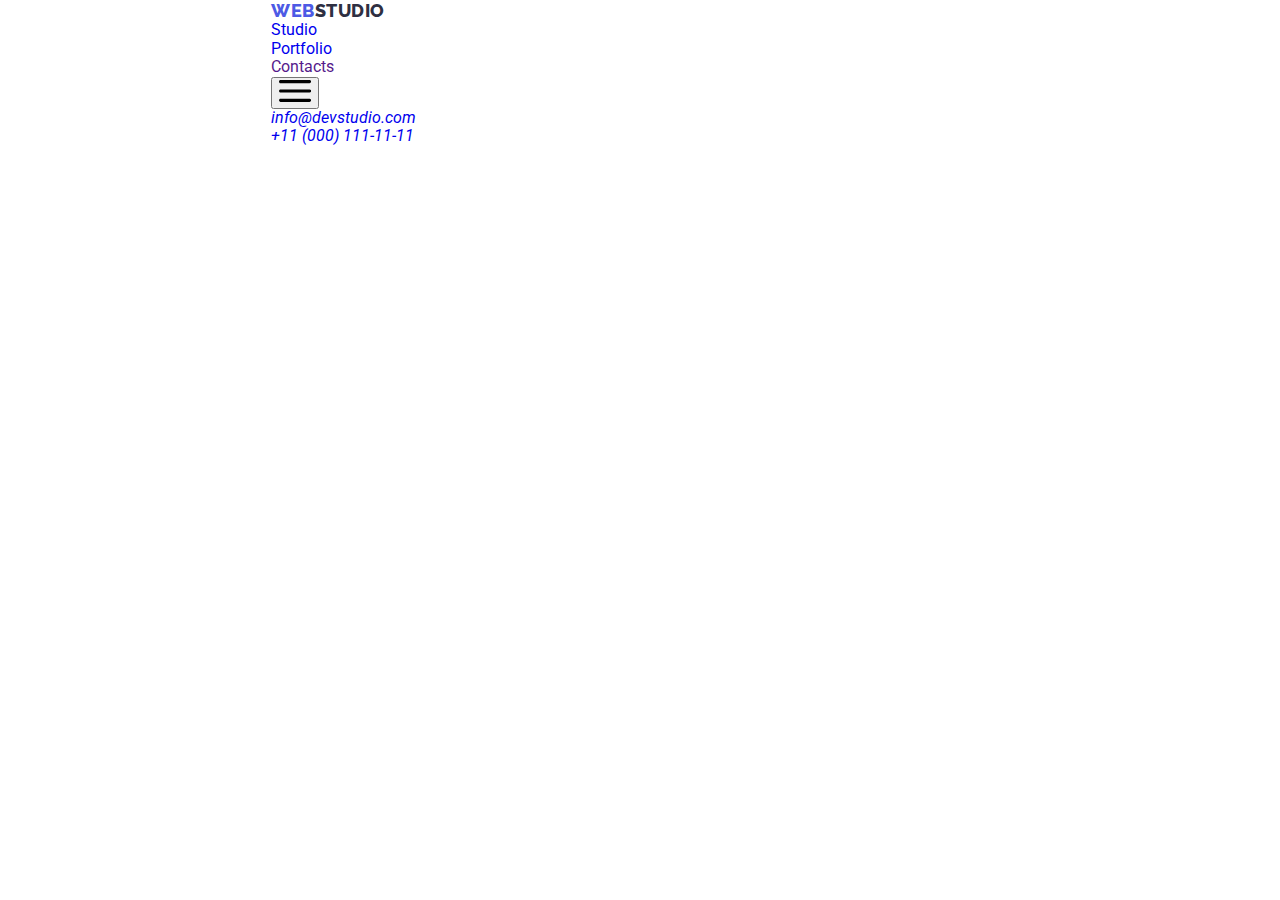
==== index.html @ 6b732ad7 "2241" ====
<!DOCTYPE html>
<html lang="en">
  <head>
    <meta charset="UTF-8" />
    <meta http-equiv="X-UA-Compatible" content="IE=edge" />
    <meta name="viewport" content="width=device-width, initial-scale=1.0" />
    <title>WebStudio</title>
    <link rel="preconnect" href="https://fonts.googleapis.com" />
    <link rel="preconnect" href="https://fonts.gstatic.com" crossorigin />
    <link
      href="https://fonts.googleapis.com/css2?family=Raleway:wght@800&family=Roboto:wght@400;500;700&display=swap"
      rel="stylesheet"
    />
    <link
      rel="stylesheet"
      href="https://cdnjs.cloudflare.com/ajax/libs/modern-normalize/1.1.0/modern-normalize.min.css"
    />
    <link rel="stylesheet" href="./css/styles.css" />
  </head>
  <body>
    <!-- header -->

    <header class="page-header">
      <div class="container page-header-container">
        <nav class="page-navigation">
          <a class="link logo logo-header" href="./index.html"
            >web<span class="logo-second-word-header">Studio</span>
          </a>
          <ul class="list menu">
            <li class="menu-item">
              <a class="link menu-link current" href="./index.html">Studio</a>
            </li>
            <li class="menu-item">
              <a class="link menu-link" href="./portfolio.html">Portfolio</a>
            </li>
            <li class="menu-item"><a class="link menu-link" href="">Contacts</a></li>
          </ul>
        </nav>
        <button type="button" class="mobile-menu-open-btn">
          <svg class="mobile-menu-open-btn-icon" aria-label="hamburger icon" width="32" height="22">
            <use href="./images/icons.svg#icon-menu-hamburger"></use>
          </svg>
        </button>
        <address class="page-contact">
          <ul class="list contact-list">
            <li>
              <a class="link contact" href="mailto:info@devstudio.com">info@devstudio.com</a>
            </li>
            <li><a class="link contact" href="tel:+11(000)1111111">+11 (000) 111-11-11</a></li>
          </ul>
        </address>
      </div>
    </header>

    <main>
      <!-- slogan -->

      <!-- <section class="slogan">
        <div class="container">
          <h1 class="main-title">Effective Solutions for Your Business</h1>
          <button class="modal-open-btn" type="button" data-modal-open>Order Service</button>
        </div>
      </section> -->

      <!-- our advantages-->

      <!-- <section class="our-advantages">
        <div class="container">
          <h2 class="suptitle" hidden>key points</h2>
          <ul class="list advantages-list">
            <li class="advantages-list-item">
              <div class="advantages-list-icon">
                <svg class="advantages-icon" aria-label="antenna icon" width="64" height="64">
                  <use href="./images/icons.svg#icon-antenna"></use>
                </svg>
              </div>
              <h3 class="advantages-title">Strategy</h3>
              <p class="advantages-description">
                Our goal is to identify the business problem to walk away with the perfect and
                creative solution.
              </p>
            </li>
            <li class="advantages-list-item">
              <div class="advantages-list-icon">
                <svg class="advantages-icon" aria-label="clock icon" width="64" height="64">
                  <use href="./images/icons.svg#icon-clock"></use>
                </svg>
              </div>
              <h3 class="advantages-title">Punctuality</h3>
              <p class="advantages-description">
                Bring the key message to the brand's audience for the best price within the shortest
                possible time.
              </p>
            </li>
            <li class="advantages-list-item">
              <div class="advantages-list-icon">
                <svg class="advantages-icon" aria-label="diagram icon" width="64" height="64">
                  <use href="./images/icons.svg#icon-diagram"></use>
                </svg>
              </div>
              <h3 class="advantages-title">Diligence</h3>
              <p class="advantages-description">
                Research and confirm brands that present the strongest digital growth opportunities
                and minimize risk.
              </p>
            </li>
            <li class="advantages-list-item">
              <div class="advantages-list-icon">
                <svg class="advantages-icon" aria-label="astronaut icon" width="64" height="64">
                  <use href="./images/icons.svg#icon-astronaut"></use>
                </svg>
              </div>
              <h3 class="advantages-title">Technologies</h3>
              <p class="advantages-description">
                Design practice focused on digital experiences. We bring forth a deep passion for
                problem-solving.
              </p>
            </li>
          </ul>
        </div>
      </section> -->

      <!--  What are we doing-->

      <!-- <section class="what-are-we-doing">
        <div class="container">
          <h2 class="suptitle">What are we doing</h2>
          <ul class="list gallery-list">
            <li class="gallery-list-item">
              <img
                class="gallery-list-img"
                src="./images/what-are-we-doing/monitor.jpg"
                alt="monitor"
                width="360"
                height="300"
              />
            </li>
            <li class="gallery-list-item">
              <img
                class="gallery-list-img"
                src="./images/what-are-we-doing/screens.jpg"
                alt="screens"
                width="360"
                height="300"
              />
            </li>
            <li class="gallery-list-item">
              <img
                class="gallery-list-img"
                src="./images/what-are-we-doing/laptop-phone.jpg"
                alt="laptop-phone"
                width="360"
                height="300"
              />
            </li>
          </ul>
        </div>
      </section> -->

      <!-- Our Team -->

      <!-- <section class="our-team">
        <div class="container">
          <h2 class="suptitle">Our Team</h2>
          <ul class="list team-gallery-list">
            <li class="team-gallery-list-item">
              <img
                class="team-gallery-list-img"
                src="./images/our-team/mark-guerrero.jpg"
                alt="Mark Guerrero"
                width="264"
                height="260"
              />
              <div class="employees-list-text-content">
                <h3 class="employees-list-name">Mark Guerrero</h3>
                <p class="employees-list-position">Product Designer</p>
                <ul class="social-list list">
                  <li class="sosial-list-item">
                    <a href="" class="social-list-link">
                      <svg
                        class="social-list-icon"
                        aria-label="Instagram icon"
                        width="16"
                        height="16"
                      >
                        <use href="./images/icons.svg#icon-instagram"></use>
                      </svg>
                    </a>
                  </li>
                  <li class="sosial-list-item">
                    <a href="" class="social-list-link">
                      <svg
                        class="social-list-icon"
                        aria-label="twitter icon"
                        width="16"
                        height="16"
                      >
                        <use href="./images/icons.svg#icon-twitter"></use>
                      </svg>
                    </a>
                  </li>
                  <li class="sosial-list-item">
                    <a href="" class="social-list-link">
                      <svg
                        class="social-list-icon"
                        aria-label="facebook icon"
                        width="16"
                        height="16"
                      >
                        <use href="./images/icons.svg#icon-facebook"></use>
                      </svg>
                    </a>
                  </li>
                  <li class="sosial-list-item">
                    <a href="" class="social-list-link">
                      <svg
                        class="social-list-icon"
                        aria-label="linkedin icon"
                        width="16"
                        height="16"
                      >
                        <use href="./images/icons.svg#icon-linkedin"></use>
                      </svg>
                    </a>
                  </li>
                </ul>
              </div>
            </li>
            <li class="team-gallery-list-item">
              <img
                class="team-gallery-list-img"
                src="./images/our-team/tom-ford.jpg"
                alt="Tom Ford"
                width="264"
                height="260"
              />
              <div class="employees-list-text-content">
                <h3 class="employees-list-name">Tom Ford</h3>
                <p class="employees-list-position">Frontend Developer</p>
                <ul class="social-list list">
                  <li class="sosial-list-item">
                    <a href="" class="social-list-link">
                      <svg
                        class="social-list-icon"
                        aria-label="Instagram icon"
                        width="16"
                        height="16"
                      >
                        <use href="./images/icons.svg#icon-instagram"></use>
                      </svg>
                    </a>
                  </li>
                  <li class="sosial-list-item">
                    <a href="" class="social-list-link">
                      <svg
                        class="social-list-icon"
                        aria-label="twitter icon"
                        width="16"
                        height="16"
                      >
                        <use href="./images/icons.svg#icon-twitter"></use>
                      </svg>
                    </a>
                  </li>
                  <li class="sosial-list-item">
                    <a href="" class="social-list-link">
                      <svg
                        class="social-list-icon"
                        aria-label="facebook icon"
                        width="16"
                        height="16"
                      >
                        <use href="./images/icons.svg#icon-facebook"></use>
                      </svg>
                    </a>
                  </li>
                  <li class="sosial-list-item">
                    <a href="" class="social-list-link">
                      <svg
                        class="social-list-icon"
                        aria-label="linkedin icon"
                        width="16"
                        height="16"
                      >
                        <use href="./images/icons.svg#icon-linkedin"></use>
                      </svg>
                    </a>
                  </li>
                </ul>
              </div>
            </li>
            <li class="team-gallery-list-item">
              <img
                class="team-gallery-list-img"
                src="./images/our-team/camila-garcia.jpg"
                alt="Camila Garcia"
                width="264"
                height="260"
              />
              <div class="employees-list-text-content">
                <h3 class="employees-list-name">Camila Garcia</h3>
                <p class="employees-list-position">Marketing</p>
                <ul class="social-list list">
                  <li class="sosial-list-item">
                    <a href="" class="social-list-link">
                      <svg
                        class="social-list-icon"
                        aria-label="Instagram icon"
                        width="16"
                        height="16"
                      >
                        <use href="./images/icons.svg#icon-instagram"></use>
                      </svg>
                    </a>
                  </li>
                  <li class="sosial-list-item">
                    <a href="" class="social-list-link">
                      <svg
                        class="social-list-icon"
                        aria-label="twitter icon"
                        width="16"
                        height="16"
                      >
                        <use href="./images/icons.svg#icon-twitter"></use>
                      </svg>
                    </a>
                  </li>
                  <li class="sosial-list-item">
                    <a href="" class="social-list-link">
                      <svg
                        class="social-list-icon"
                        aria-label="facebook icon"
                        width="16"
                        height="16"
                      >
                        <use href="./images/icons.svg#icon-facebook"></use>
                      </svg>
                    </a>
                  </li>
                  <li class="sosial-list-item">
                    <a href="" class="social-list-link">
                      <svg
                        class="social-list-icon"
                        aria-label="linkedin icon"
                        width="16"
                        height="16"
                      >
                        <use href="./images/icons.svg#icon-linkedin"></use>
                      </svg>
                    </a>
                  </li>
                </ul>
              </div>
            </li>
            <li class="team-gallery-list-item">
              <img
                class="team-gallery-list-img"
                src="./images/our-team/daniel-wilson.jpg"
                alt="Daniel Wilson"
                width="264"
                height="260"
              />
              <div class="employees-list-text-content">
                <h3 class="employees-list-name">Daniel Wilson</h3>
                <p class="employees-list-position">UI Designer</p>
                <ul class="social-list list">
                  <li class="sosial-list-item">
                    <a href="" class="social-list-link">
                      <svg
                        class="social-list-icon"
                        aria-label="Instagram icon"
                        width="16"
                        height="16"
                      >
                        <use href="./images/icons.svg#icon-instagram"></use>
                      </svg>
                    </a>
                  </li>
                  <li class="sosial-list-item">
                    <a href="" class="social-list-link">
                      <svg
                        class="social-list-icon"
                        aria-label="twitter icon"
                        width="16"
                        height="16"
                      >
                        <use href="./images/icons.svg#icon-twitter"></use>
                      </svg>
                    </a>
                  </li>
                  <li class="sosial-list-item">
                    <a href="" class="social-list-link">
                      <svg
                        class="social-list-icon"
                        aria-label="facebook icon"
                        width="16"
                        height="16"
                      >
                        <use href="./images/icons.svg#icon-facebook"></use>
                      </svg>
                    </a>
                  </li>
                  <li class="sosial-list-item">
                    <a href="" class="social-list-link">
                      <svg
                        class="social-list-icon"
                        aria-label="linkedin icon"
                        width="16"
                        height="16"
                      >
                        <use href="./images/icons.svg#icon-linkedin"></use>
                      </svg>
                    </a>
                  </li>
                </ul>
              </div>
            </li>
          </ul>
        </div>
      </section> -->

      <!-- CUSTOMERS -->

      <!-- <section class="customers">
        <div class="container">
          <h2 class="suptitle">Customers</h2>
          <ul class="list customers-list">
            <li class="customers-list-item">
              <a href="" class="customers-list-link">
                <svg
                  class="customers-list-icon"
                  aria-label="logo company one"
                  width="104"
                  height="56"
                >
                  <use href="./images/icons.svg#icon-logo"></use>
                </svg>
              </a>
            </li>
            <li class="customers-list-item">
              <a href="" class="customers-list-link">
                <svg
                  class="customers-list-icon"
                  aria-label="logo company two"
                  width="104"
                  height="56"
                >
                  <use href="./images/icons.svg#icon-logo-1"></use>
                </svg>
              </a>
            </li>
            <li class="customers-list-item">
              <a href="" class="customers-list-link">
                <svg
                  class="customers-list-icon"
                  aria-label="logo company three"
                  width="104"
                  height="56"
                >
                  <use href="./images/icons.svg#icon-logo-2"></use>
                </svg>
              </a>
            </li>
            <li class="customers-list-item">
              <a href="" class="customers-list-link">
                <svg
                  class="customers-list-icon"
                  aria-label="logo company four"
                  width="104"
                  height="56"
                >
                  <use href="./images/icons.svg#icon-logo-3"></use>
                </svg>
              </a>
            </li>
            <li class="customers-list-item">
              <a href="" class="customers-list-link">
                <svg
                  class="customers-list-icon"
                  aria-label="logo company five"
                  width="104"
                  height="56"
                >
                  <use href="./images/icons.svg#icon-logo-4"></use>
                </svg>
              </a>
            </li>
            <li class="customers-list-item">
              <a href="" class="customers-list-link">
                <svg
                  class="customers-list-icon"
                  aria-label="logo company six"
                  width="104"
                  height="56"
                >
                  <use href="./images/icons.svg#icon-logo-5"></use>
                </svg>
              </a>
            </li>
          </ul>
        </div>
      </section> -->
    </main>

    <!-- footer -->

    <!-- <footer class="footer">
      <div class="container footer-container">
        <div class="footer-block-one">
          <a class="link logo logo-footer" href="./index.html"
            >web<span class="logo-second-word-footer">Studio</span>
          </a>
          <p class="footer-message">
            Increase the flow of customers and sales for your business with digital marketing &
            growth solutions.
          </p>
        </div>

        <div class="footer-block-two">
          <p class="footer-media-message">Social media</p>
          <ul class="footer-social-list list">
            <li class="footer-social-list-item">
              <a href="" class="footer-social-list-link">
                <svg
                  class="footer-social-list-icon"
                  aria-label="Instagram icon"
                  width="24"
                  height="24"
                >
                  <use href="./images/icons.svg#icon-instagram"></use>
                </svg>
              </a>
            </li>
            <li class="footer-social-list-item">
              <a href="" class="footer-social-list-link">
                <svg
                  class="footer-social-list-icon"
                  aria-label="twitter icon"
                  width="24"
                  height="24"
                >
                  <use href="./images/icons.svg#icon-twitter"></use>
                </svg>
              </a>
            </li>
            <li class="footer-social-list-item">
              <a href="" class="footer-social-list-link">
                <svg
                  class="footer-social-list-icon"
                  aria-label="facebook icon"
                  width="24"
                  height="24"
                >
                  <use href="./images/icons.svg#icon-facebook"></use>
                </svg>
              </a>
            </li>
            <li class="footer-social-list-item">
              <a href="" class="footer-social-list-link">
                <svg
                  class="footer-social-list-icon"
                  aria-label="linkedin icon"
                  width="24"
                  height="24"
                >
                  <use href="./images/icons.svg#icon-linkedin"></use>
                </svg>
              </a>
            </li>
          </ul>
        </div>

        <div class="footer-block-three">
          <p class="footer-media-message">Subscribe</p>

          <form class="footer-contact-form">
            <label class="footer-form-field-wrapper">
              <input
                class="footer-form-input"
                name="user-email"
                type="email"
                required
                placeholder="E-mail"
              />
            </label>

            <button class="footer-btn" type="submit">
              Subscribe
              <svg class="footer-btn-icon" aria-label="send icon" width="24" height="24">
                <use href="./images/icons.svg#icon-send"></use>
              </svg>
            </button>
          </form>
        </div>
      </div>
    </footer> -->
    <!-- <div class="backdrop is-hidden" data-modal>
      <div class="modal">
        <button type="button" class="modal-close-button" data-modal-close>
          <svg class="modal-close-icon" aria-label="modal close icon" width="8" height="8">
            <use href="./images/icons.svg#icon-close-black"></use>
          </svg>
        </button>

        <p class="contact-form-title">Leave your contacts and we will call you back</p>

        <form class="modal-contact-form">
          <div class="contact-form-field-wrap">
            <label for="user-name" class="contact-form-field-wrapper">Name</label>
            <div class="contact-form-input-wrapper">
              <input
                id="user-name"
                class="contact-form-input"
                name="user-name"
                type="text"
                required
                pattern="[a-zA-Zа-яА-ЯіІїЇєЄ’ґҐ]+"
              />
              <svg class="contact-form-input-icon" aria-label="name icon" width="18" height="24">
                <use href="./images/icons.svg#icon-name"></use>
              </svg>
            </div>
          </div>

          <div class="contact-form-field-wrap">
            <label for="user-phone" class="contact-form-field-wrapper">Phone</label>
            <div class="contact-form-input-wrapper">
              <input
                id="user-phone"
                class="contact-form-input"
                name="user_tel"
                type="tel"
                required
                pattern="[0-9]{3}-[0-9]{3}-[0-9]{2}-[0-9]{2}"
                title="xxx-xxx-xx-xx"
              />
              <svg class="contact-form-input-icon" aria-label="phone icon" width="18" height="24">
                <use href="./images/icons.svg#icon-phone"></use>
              </svg>
            </div>
          </div>

          <div class="contact-form-field-wrap">
            <label for="user-email" class="contact-form-field-wrapper">Email</label>
            <div class="contact-form-input-wrapper">
              <input
                id="user-email"
                class="contact-form-input"
                name="user_email"
                type="email"
                required
              />
              <svg class="contact-form-input-icon" aria-label="email icon" width="18" height="24">
                <use href="./images/icons.svg#icon-email"></use>
              </svg>
            </div>
          </div>

          <div class="comment-form-field-wrap">
            <label for="user-comment" class="contact-form-field-wrapper">Comment</label>
            <textarea
              id="user-comment"
              class="contact-form-message"
              name="user-comment"
              placeholder="Text input"
            ></textarea>
          </div>

          <div class="contact-form-checkbox-wrap">
            <input
              id="user-privacy"
              class="contact-form-checkbox visually-hidden"
              type="checkbox"
              name="user-privacy"
              required
              value="true"
            />
            <label for="user-privacy" class="contact-form-checkbox-wrapper">
              <span class="contact-form-own-checkbox-wrap">
                <svg
                  class="contact-form-own-checkbox"
                  aria-label="checkbox icon"
                  width="10"
                  height="8"
                >
                  <use
                    class="contact-form-checkmark-icon"
                    href="./images/icons.svg#icon-checkmark"
                  ></use>
                </svg>
              </span>
              I accept the terms and conditions of the&nbsp;<a class="privacy-policy" href=""
                >Privacy Policy</a
              >
            </label>
          </div>

          <button class="contact-form-send" type="submit">Send</button>
        </form>
      </div>
    </div> -->
    <script src="./js/modal.js"></script>
  </body>
</html>
---- css/styles.css ----
:root {
  --main-font-family: 'Roboto', sans-serif;
  --secondary-font-family: 'Raleway', sans-serif;
  --background-color: #ffffff;
  --logo-second-word-header: #2e2f42;
  --logo-second-word-footer: #f4f4fd;
  --border-menu-filter-btn: 1px solid #e7e9fc;
  --social-list-icon-color: #f4f4fd;
  --footer-social-list-icon-color: #f4f4fd;
  --customers-logo-color: #8e8f99;
  --customers-logo-hover-color: #404bbf;
  --transition-duration-and-func: 250ms cubic-bezier(0.4, 0, 0.2, 1);
}

.list {
  list-style: none;
}

.link {
  text-decoration: none;
}

button {
  cursor: pointer;
}

h1,
h2,
h3,
p {
  margin-top: 0;
  margin-bottom: 0;
}

ul,
ol {
  margin-top: 0;
  margin-bottom: 0;
  padding-left: 0;
}

img {
  display: block;
}

body {
  font-family: var(--main-font-family);
  color: #434455;
  background-color: #ffffff;
}

.container {
  padding-left: 15px;
  padding-right: 15px;
}

@media screen and (min-width: 428px) {
  .container {
    width: 428px;
    margin-left: auto;
    margin-right: auto;
  }
}

@media screen and (min-width: 768px) {
  .container {
    width: 768px;
  }
}

@media screen and (min-width: 1440px) {
  .container {
    width: 1158px;
  }
}

/* ================= COMPONENTS ================= */

.suptitle {
  font-weight: 700;
  font-size: 36px;
  line-height: 1.1;
  letter-spacing: 0.02em;
  text-transform: capitalize;
  text-align: center;
  color: #2e2f42;
  margin-bottom: 72px;
}

.logo {
  font-family: var(--secondary-font-family);
  font-weight: 800;
  font-size: 18px;
  line-height: 1.17;
  letter-spacing: 0.03em;
  color: #4d5ae5;
  text-transform: uppercase;
}

.logo-header {
  margin-right: 76px;
}
.logo-footer {
  display: inline-block;
  margin-bottom: 16px;
}

.logo-second-word-footer {
  color: var(--logo-second-word-footer);
}

.logo-second-word-header {
  color: var(--logo-second-word-header);
}
/* ================= /COMPONENTS ================= */

/* ================== header ===================== */

.mobile-menu-open-btn-icon {
}

/* .page-header {
  display: flex;
  align-items: center;
  border-bottom: 1px solid #e7e9fc;
  box-shadow: 0px 2px 1px rgba(46, 47, 66, 0.08), 0px 1px 1px rgba(46, 47, 66, 0.16),
    0px 1px 6px rgba(46, 47, 66, 0.08);
}

.page-header-container {
  display: flex;
  align-items: center;
}

.page-navigation {
  display: flex;
  align-items: center;
}

.menu {
  display: flex;
  align-items: center;
  gap: 40px;
}

.menu-link {
  font-weight: 500;
  font-size: 16px;
  line-height: 1.5;
  letter-spacing: 0.02em;
  color: #2e2f42;
  padding-top: 24px;
  padding-bottom: 24px;
  transition: color var(--transition-duration-and-func);
  display: block;
}

.current {
  color: #404bbf;
  position: relative;
}

.current::after {
  content: '';
  display: block;
  width: 100%;
  height: 4px;
  border-radius: 2px;
  background-color: #404bbf;
  position: absolute;
  bottom: -1px;
  left: 0;
}

.menu-link:hover,
.menu-link:focus {
  color: #404bbf;
}

.page-contact {
  font-style: normal;
  margin-left: auto;
}

.contact-list {
  display: flex;
  align-items: center;
  gap: 40px;
}

.contact {
  font-weight: 400;
  font-size: 16px;
  line-height: 1.5;
  letter-spacing: 0.02em;
  color: #434455;
  transition: color var(--transition-duration-and-func);
}

.contact:hover,
.contact:focus {
  color: #404bbf;
} */

/* ==========/header========== */

/*  =================slogan================*/
.slogan {
  background-color: #2e2f42;
  padding: 188px 0;
  background-image: linear-gradient(rgba(46, 47, 66, 0.7), rgba(46, 47, 66, 0.7)),
    url(../images/slogan/people-office.jpg);
  background-size: cover;
  background-repeat: no-repeat;
  background-position: center;
  margin-left: auto;
  margin-right: auto;
  max-width: 1440px;
}

.main-title {
  font-weight: 700;
  font-size: 56px;
  line-height: 1.07;
  letter-spacing: 0.02em;
  margin-left: auto;
  margin-right: auto;
  color: #ffffff;
  max-width: 496px;
}
.modal-open-btn {
  margin-left: auto;
  margin-right: auto;
  margin-top: 48px;
  display: block;
  padding: 16px 32px;
  min-width: 169px;
  min-height: 56px;
  border: none;
  box-shadow: 0px 4px 4px rgba(0, 0, 0, 0.15);
  border-radius: 4px;
  font-weight: 500;
  font-size: 16px;
  line-height: 1.5;
  letter-spacing: 0.04em;
  color: #ffffff;
  background-color: #4d5ae5;
  transition: background-color var(--transition-duration-and-func);
}

.modal-open-btn:hover,
.modal-open-btn:focus {
  background-color: #404bbf;
}

.advantages-title {
  font-weight: 500;
  font-size: 20px;
  line-height: 1.2;
  letter-spacing: 0.02em;
  color: #2e2f42;
}
.advantages-description {
  font-weight: 400;
  font-size: 16px;
  line-height: 1.5;
  letter-spacing: 0.02em;
  color: #434455;
}
/*  =================/slogan================*/

/* ================= our advantages=================== */

.our-advantages {
  padding: 120px 0;
}

.advantages-list {
  display: flex;
  align-items: center;
  gap: 24px;
}

.advantages-list-item {
  flex-basis: calc((100% - 72px) / 4);
}

.advantages-list-icon {
  display: flex;
  justify-content: center;
  align-items: center;
  background-color: #f4f4fd;
  border-radius: 4px;
  padding-top: 24px;
  padding-bottom: 24px;
  margin-bottom: 8px;
  height: 112px;
}

.advantages-title {
  margin-bottom: 8px;
}

/* ================== /our advantages==================== */

/* ==================== What are we doing ================ */

.what-are-we-doing {
  padding-bottom: 120px;
}

.gallery-list {
  display: flex;
  gap: 24px;
}

.gallery-list-item {
  flex-basis: calc((100% - 48px) / 3);
}

/*================ Our Team ================*/

.our-team {
  background-color: #f4f4fd;
  padding-top: 120px;
  padding-bottom: 120px;
}

.employees-list-name {
  font-weight: 500;
  font-size: 20px;
  line-height: 1.2;
  letter-spacing: 0.02em;
  color: #2e2f42;
  margin-bottom: 8px;
}
.employees-list-position {
  font-weight: 400;
  font-size: 16px;
  line-height: 1.5;
  letter-spacing: 0.02em;
  color: #434455;
  margin-bottom: 8px;
}

.team-gallery-list {
  display: flex;
  gap: 24px;
}

.team-gallery-list-item {
  flex-basis: calc((100% - 72px) / 4);
  border-radius: 0px 0px 4px 4px;
  box-shadow: 0px 1px 6px rgba(46, 47, 66, 0.08), 0px 1px 1px rgba(46, 47, 66, 0.16),
    0px 2px 1px rgba(46, 47, 66, 0.08);
}

.employees-list-text-content {
  padding-top: 32px;
  padding-bottom: 32px;
  text-align: center;
  background-color: #ffffff;
}

.social-list {
  display: flex;
  justify-content: center;
  gap: 24px;
}

.social-list-link {
  width: 40px;
  height: 40px;
  border-radius: 50%;
  background-color: #4d5ae5;
  display: flex;
  justify-content: center;
  align-items: center;
  transition: background-color var(--transition-duration-and-func);
}

.social-list-link:hover,
.social-list-link:focus {
  background-color: #404bbf;
}

.social-list-icon {
  fill: var(--social-list-icon-color);
}

/*================ /Our Team ================*/

/*================ CUSTOMERS =============== */
.customers {
  padding-top: 120px;
  padding-bottom: 120px;
}

.customers-list {
  display: flex;
  justify-content: center;
  gap: 24px;
}

.customers-list-item {
  flex-basis: calc((100% - 120px) / 6);
  width: 168px;
  height: 88px;
}

.customers-list-link {
  display: flex;
  width: 100%;
  height: 100%;
  border: 1px solid var(--customers-logo-color);
  border-radius: 4px;
  justify-content: center;
  align-items: center;
  color: var(--customers-logo-color);
  transition: border-color var(--transition-duration-and-func),
    color var(--transition-duration-and-func);
}

.customers-list-link:hover,
.customers-list-link:focus {
  color: var(--customers-logo-hover-color);
  border-color: var(--customers-logo-hover-color);
}

.customers-list-icon {
  fill: currentColor;
}

/*================ /CUSTOMERS =============== */

/*====================== FOOTER ================*/

.footer {
  background-color: #2e2f42;
  padding-top: 100px;
  padding-bottom: 100px;
  display: flex;
}

.footer-container {
  display: flex;
  align-items: baseline;
}

.footer-block-one {
  margin-right: 120px;
}

.footer-message {
  font-weight: 400;
  font-size: 16px;
  line-height: 1.5;
  letter-spacing: 0.02em;
  color: #f4f4fd;
  max-width: 264px;
}

.footer-media-message {
  font-weight: 500;
  font-size: 16px;
  line-height: 1.5;
  letter-spacing: 0.02em;
  color: #ffffff;
  margin-bottom: 16px;
}

.footer-block-two {
  margin-right: 80px;
}

.footer-social-list {
  display: flex;
  gap: 16px;
}

.footer-social-list-link {
  display: flex;
  width: 40px;
  height: 40px;
  border-radius: 50%;
  background-color: #4d5ae5;
  justify-content: center;
  align-items: center;
  transition: background-color var(--transition-duration-and-func);
}

.footer-social-list-link:hover,
.footer-social-list-link:focus {
  background-color: #31d0aa;
}

.footer-social-list-icon {
  fill: var(--footer-social-list-icon-color);
}

.footer-contact-form {
  display: flex;
  gap: 24px;
}

.footer-form-input {
  width: 264px;
  height: 40px;
  padding-left: 16px;
  background-color: transparent;
  border: 1px solid #ffffff;
  filter: drop-shadow(0px 4px 4px rgba(0, 0, 0, 0.15));
  border-radius: 4px;
  font-weight: 400;
  font-size: 12px;
  line-height: 1.5;
  letter-spacing: 0.04em;
  color: #ffffff;
}

.footer-form-input::placeholder {
  font-weight: 400;
  font-size: 12px;
  line-height: 2;
  letter-spacing: 0.04em;
  color: #ffffff;
}

.footer-btn {
  min-width: 165px;
  height: 40px;
  font-weight: 500;
  font-size: 16px;
  line-height: 1.5;
  display: flex;
  align-items: center;
  justify-content: center;
  letter-spacing: 0.04em;
  color: #ffffff;
  background: #4d5ae5;
  border-radius: 4px;
  padding: 8px 24px;
  border: none;
  cursor: pointer;
}

.footer-btn-icon {
  margin-left: 16px;
}

/*====================== /FOOTER ================*/

/*====================== PORTFOLIO =================*/

.filter {
  padding-top: 96px;
  padding-bottom: 120px;
}

.menu-filter-btn {
  font-weight: 500;
  font-size: 16px;
  line-height: 1.5;
  letter-spacing: 0.04em;
  color: #4d5ae5;
  background-color: #f4f4fd;
  padding: 12px 24px;
  border-radius: 4px;
  border: var(--border-menu-filter-btn);
  transition: color var(--transition-duration-and-func),
    background-color var(--transition-duration-and-func),
    border-color var(--transition-duration-and-func), box-shadow var(--transition-duration-and-func);
}

.menu-filter-btn:hover,
.menu-filter-btn:focus {
  background-color: #404bbf;
  color: #ffffff;
  border: 1px solid transparent;
  box-shadow: 0px 3px 1px rgba(0, 0, 0, 0.1), 0px 2px 1px rgba(0, 0, 0, 0.08),
    0px 2px 2px rgba(0, 0, 0, 0.12);
}

.portfolio-list {
  display: flex;
  flex-wrap: wrap;
  column-gap: 24px;
  row-gap: 48px;
}

.portfolio-list-item {
  flex-basis: calc((100% - 48px) / 3);
}

.portfolio-link {
  display: block;
  transition: box-shadow var(--transition-duration-and-func);
}

.portfolio-list-img-wrapper {
  position: relative;
  overflow: hidden;
}

.overlay {
  position: absolute;
  top: 0;
  left: 0;
  font-weight: 400;
  font-size: 16px;
  line-height: 1.5;
  letter-spacing: 0.02em;
  padding: 40px 32px;
  color: #f4f4fd;
  background-color: #4d5ae5;
  width: 100%;
  height: 100%;
  overflow: auto;
  transform: translateY(100%);
  transition: transform var(--transition-duration-and-func);
}

.portfolio-link:hover,
.portfolio-link:focus {
  box-shadow: 0px 1px 6px rgba(46, 47, 66, 0.08), 0px 1px 1px rgba(46, 47, 66, 0.16),
    0px 2px 1px rgba(46, 47, 66, 0.08);
}

.portfolio-link:hover .overlay,
.portfolio-link:focus .overlay {
  transform: translateY(0%);
}

.portfolio-list-branch {
  font-weight: 500;
  font-size: 20px;
  line-height: 1.2;
  letter-spacing: 0.02em;
  color: #2e2f42;
  margin-bottom: 8px;
}

.portfolio-list-activity {
  font-weight: 400;
  font-size: 16px;
  line-height: 1.5;
  letter-spacing: 0.02em;
  color: #434455;
}

.menu-filter {
  display: flex;
  justify-content: center;
  margin-bottom: 72px;
  gap: 24px;
}

.portfolio-list-text-content {
  padding: 32px 16px;
  border: 1px solid #e7e9fc;
  border-top: none;
}
/*====================== /PORTFOLIO =================*/

/* ===================== BACKDROP MODAL ====================*/

.backdrop {
  position: fixed;
  top: 0;
  left: 0;
  width: 100%;
  height: 100%;
  background-color: rgba(46, 47, 66, 0.4);
  opacity: 1;
  visibility: visible;
  transition: opacity var(--transition-duration-and-func),
    visibility var(--transition-duration-and-func);
}

.is-hidden {
  opacity: 0;
  visibility: hidden;
  pointer-events: none;
}

.modal {
  width: 408px;
  min-height: 584px;
  padding: 72px 24px 24px;
  background-color: #fcfcfc;
  border-radius: 4px;
  box-shadow: 0px 1px 1px rgba(0, 0, 0, 0.14), 0px 1px 3px rgba(0, 0, 0, 0.12),
    0px 2px 1px rgba(0, 0, 0, 0.2);
  position: absolute;
  top: 50%;
  left: 50%;
  transform: translate(-50%, -50%);
  transition: transform var(--transition-duration-and-func);
}

.modal-close-button {
  display: flex;
  justify-content: center;
  align-items: center;
  position: absolute;
  top: 24px;
  right: 24px;
  padding: 0;
  width: 24px;
  height: 24px;
  border-radius: 50%;
  background-color: #e7e9fc;
  border: 1px solid rgba(0, 0, 0, 0.1);
  transition: background-color var(--transition-duration-and-func),
    border var(--transition-duration-and-func);
}

.modal-close-button:hover,
.modal-close-button:focus {
  border: none;
  background-color: #404bbf;
}

.modal-close-button:hover .modal-close-icon,
.modal-close-button:focus .modal-close-icon {
  fill: #ffffff;
}

.modal-close-icon {
  transition: fill var(--transition-duration-and-func);
}

.contact-form-title {
  margin-bottom: 16px;
  text-align: center;
  font-style: normal;
  font-weight: 500;
  font-size: 16px;
  line-height: 1.5;
  letter-spacing: 0.02em;
  color: #2e2f42;
}

.contact-form-field-wrap {
  margin-bottom: 8px;
}

.contact-form-field-wrapper {
  display: block;
  font-weight: 400;
  font-size: 12px;
  line-height: 1.17;
  letter-spacing: 0.04em;
  color: #8e8f99;
  margin-bottom: 4px;
}

.contact-form-input-wrapper {
  position: relative;
  display: block;
}

.contact-form-input {
  width: 100%;
  height: 40px;
  border: 1px solid rgba(46, 47, 66, 0.4);
  border-radius: 4px;
  padding-left: 38px;
  background-color: transparent;
  outline: transparent;
  transition: border-color var(--transition-duration-and-func);
}

.contact-form-input:focus {
  outline: none;
  border-color: #4d5ae5;
}

.contact-form-input:focus + .contact-form-input-icon {
  fill: #4d5ae5;
}

.contact-form-input-icon {
  position: absolute;
  left: 16px;
  top: 50%;
  transform: translateY(-50%);
  transition: fill var(--transition-duration-and-func);
}

.comment-form-field-wrap {
  margin-bottom: 16px;
}

.contact-form-message {
  width: 100%;
  height: 120px;
  border: 1px solid rgba(46, 47, 66, 0.2);
  border-radius: 4px;
  padding: 8px 16px;
  resize: none;
  transition: border-color var(--transition-duration-and-func);
  font-size: 12px;
  line-height: 1.17;
  letter-spacing: 0.04em;
  color: rgba(46, 47, 66, 0.4);
  background-color: transparent;
  outline: transparent;
}

.contact-form-message::placeholder {
  font-weight: 400;
  font-size: 12px;
  line-height: 1.17;
  letter-spacing: 0.04em;
  color: rgba(46, 47, 66, 0.4);
}

.contact-form-message:focus {
  outline: none;
  border-color: #4d5ae5;
}

.contact-form-checkbox-wrap {
  margin-bottom: 24px;
}

.contact-form-checkbox-wrapper {
  display: inline-flex;
  font-weight: 400;
  font-size: 12px;
  line-height: 1.17;
  letter-spacing: 0.04em;
  color: #8e8f99;
}

.contact-form-own-checkbox-wrap {
  display: inline-flex;
  align-items: center;
  justify-content: center;
  fill: transparent;
  width: 16px;
  height: 16px;
  margin-right: 8px;
  border: 1px solid rgba(46, 47, 66, 0.4);
  border-radius: 2px;
  transition: background-color var(--transition-duration-and-func),
    border var(--transition-duration-and-func), fill var(--transition-duration-and-func);
}

.contact-form-checkbox {
  position: absolute;
}

.visually-hidden {
  position: absolute;
  width: 1px;
  height: 1px;
  margin: -1px;
  border: 0;
  padding: 0;
  white-space: nowrap;
  clip-path: inset(100%);
  clip: rect(0 0 0 0);
  overflow: hidden;
}

.contact-form-checkbox:focus + .contact-form-own-checkbox {
  outline: 1px solid #4d5ae5;
}

.contact-form-own-checkbox {
  width: 16px;
  height: 16px;
  padding: 4px 3px;
  cursor: pointer;
}

.contact-form-checkbox:checked + .contact-form-checkbox-wrapper > .contact-form-own-checkbox-wrap {
  background-color: #404bbf;
  border: none;
  fill: #ffffff;
}

.privacy-policy {
  color: #4d5ae5;
}
.contact-form-send {
  display: block;
  margin-right: auto;
  margin-left: auto;
}

.contact-form-send {
  display: block;
  margin-left: auto;
  margin-right: auto;
  padding: 16px 32px;
  min-width: 169px;
  min-height: 56px;
  box-shadow: 0px 4px 4px rgba(0, 0, 0, 0.15);
  border-radius: 4px;
  font-weight: 500;
  font-size: 16px;
  line-height: 1.5;
  letter-spacing: 0.04em;
  color: #ffffff;
  border: none;
  background-color: #4d5ae5;
  transition: background-color var(--transition-duration-and-func);
}

.contact-form-send:hover,
.contact-form-send:focus {
  background-color: #404bbf;
}

/* ===================== /BACKDROP MODAL ====================*/
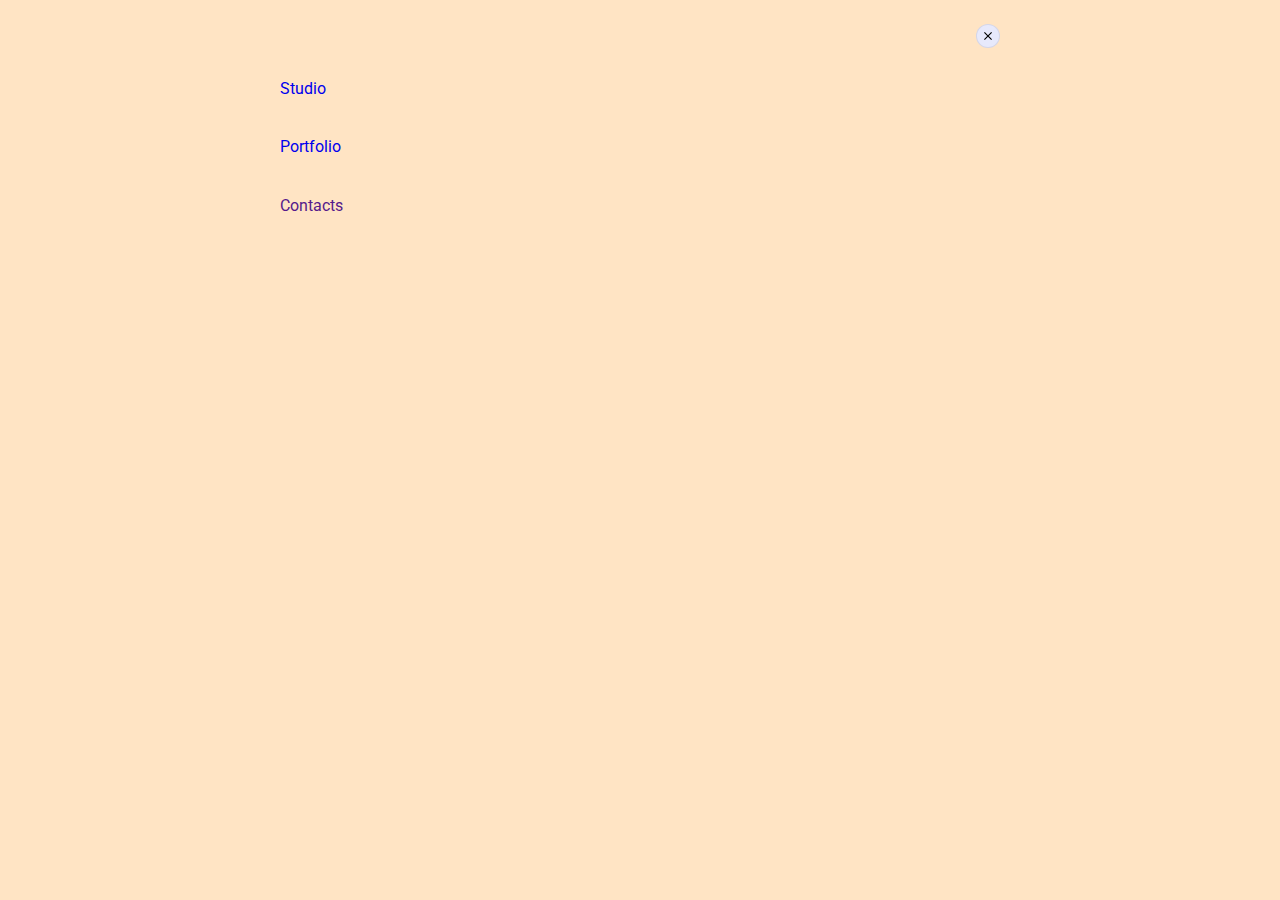
==== commit a9502e31: "2246" ====
--- a/index.html
+++ b/index.html
@@ -50,6 +50,31 @@
           </ul>
         </address>
       </div>
+      <div class="mobile-menu">
+        <div class="container mobile-menu-container">
+          <button class="mobile-menu-close-btn">
+            <svg
+              class="mobile-menu-close-icon"
+              aria-label="mobile menu close icon"
+              width="8"
+              height="8"
+            >
+              <use href="./images/icons.svg#icon-close-black"></use>
+            </svg>
+          </button>
+          <ul class="list mobile-nav">
+            <li class="mobile-nav-item">
+              <a class="link" href="./index.html">Studio</a>
+            </li>
+            <li class="mobile-nav-item">
+              <a class="link" href="./portfolio.html">Portfolio</a>
+            </li>
+            <li class="mobile-nav-item">
+              <a class="link" href="">Contacts</a>
+            </li>
+          </ul>
+        </div>
+      </div>
     </header>
 
     <main>
--- a/css/styles.css
+++ b/css/styles.css
@@ -50,8 +50,8 @@
 }
 
 .container {
-  padding-left: 15px;
-  padding-right: 15px;
+  padding-left: 16px;
+  padding-right: 16px;
 }
 
 @media screen and (min-width: 428px) {
@@ -97,9 +97,6 @@
   text-transform: uppercase;
 }
 
-.logo-header {
-  margin-right: 76px;
-}
 .logo-footer {
   display: inline-block;
   margin-bottom: 16px;
@@ -119,6 +116,68 @@
 .mobile-menu-open-btn-icon {
 }
 
+.menu {
+  display: none;
+}
+
+.page-contact {
+  display: none;
+}
+
+.page-header-container {
+  display: flex;
+  justify-content: space-between;
+}
+
+.mobile-menu-open-btn {
+  border: none;
+  background-color: transparent;
+  padding: 0;
+  line-height: 0;
+}
+
+.page-header {
+  padding-top: 24px;
+  padding-bottom: 24px;
+}
+
+.mobile-menu {
+  position: fixed;
+  width: 100%;
+  height: 100%;
+  top: 0;
+  left: 0;
+  background-color: bisque;
+}
+
+.mobile-menu-container {
+  position: relative;
+  padding-top: 80px;
+  padding-left: 24px;
+}
+
+.mobile-menu-close-btn {
+  display: flex;
+  justify-content: center;
+  align-items: center;
+  position: absolute;
+  top: 24px;
+  right: 24px;
+  padding: 0;
+  width: 24px;
+  height: 24px;
+  border-radius: 50%;
+  background-color: #e7e9fc;
+  border: 1px solid rgb(46, 47, 66, 0.1);
+}
+
+.mobile-nav {
+}
+
+.mobile-nav-item {
+  margin-bottom: 40px;
+}
+
 /* .page-header {
   display: flex;
   align-items: center;
@@ -135,6 +194,10 @@
 .page-navigation {
   display: flex;
   align-items: center;
+}
+
+.logo-header {
+  margin-right: 76px;
 }
 
 .menu {
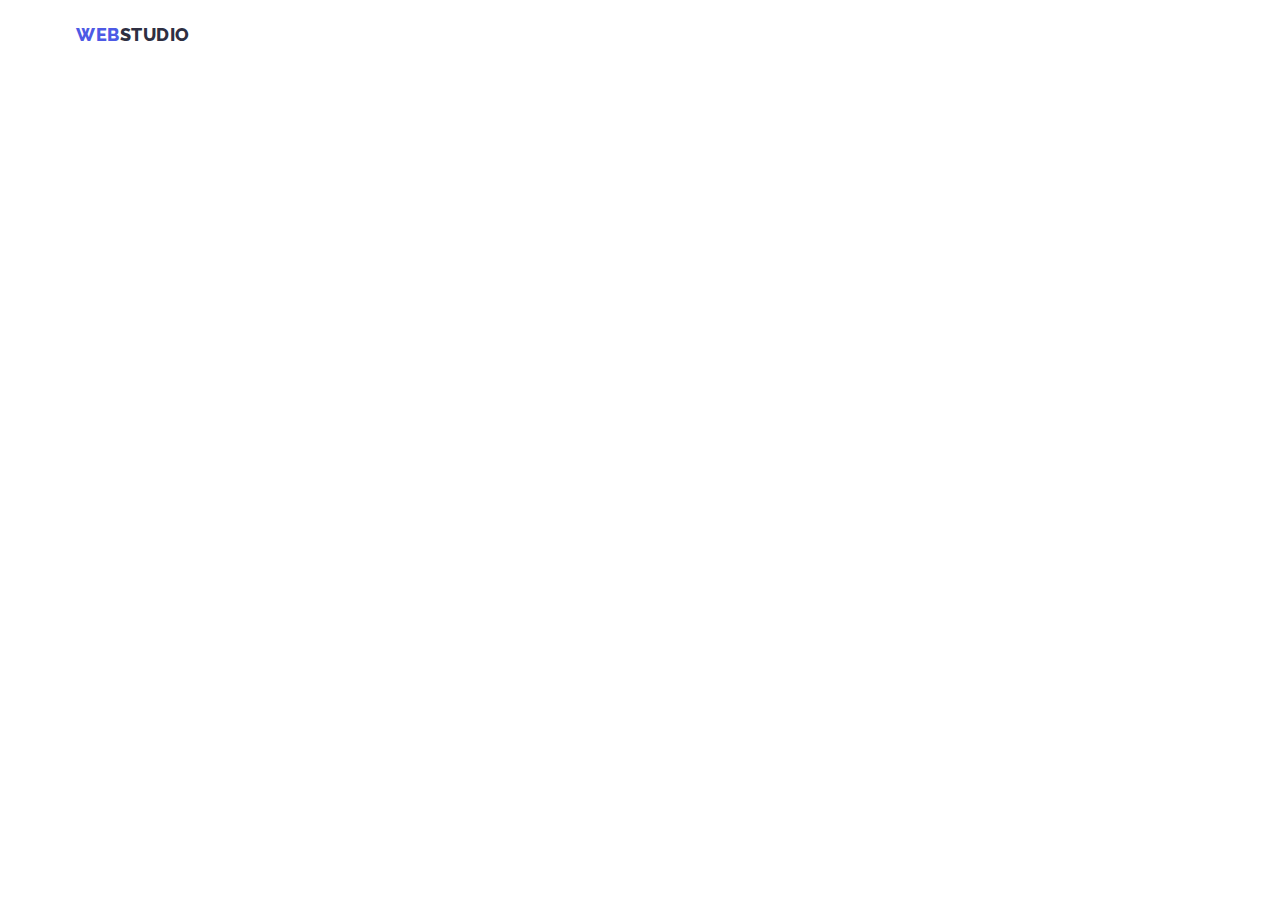
==== commit b49359d1: "2226" ====
--- a/index.html
+++ b/index.html
@@ -36,7 +36,7 @@
             <li class="menu-item"><a class="link menu-link" href="">Contacts</a></li>
           </ul>
         </nav>
-        <button type="button" class="mobile-menu-open-btn">
+        <button type="button" class="mobile-menu-open-btn js-open-menu">
           <svg class="mobile-menu-open-btn-icon" aria-label="hamburger icon" width="32" height="22">
             <use href="./images/icons.svg#icon-menu-hamburger"></use>
           </svg>
@@ -50,9 +50,9 @@
           </ul>
         </address>
       </div>
-      <div class="mobile-menu">
+      <div class="mobile-menu js-menu-container">
         <div class="container mobile-menu-container">
-          <button class="mobile-menu-close-btn">
+          <button class="mobile-menu-close-btn js-close-menu">
             <svg
               class="mobile-menu-close-icon"
               aria-label="mobile menu close icon"
@@ -64,13 +64,79 @@
           </button>
           <ul class="list mobile-nav">
             <li class="mobile-nav-item">
-              <a class="link" href="./index.html">Studio</a>
+              <a class="link mobile-nav-link current" href="./index.html">Studio</a>
             </li>
             <li class="mobile-nav-item">
-              <a class="link" href="./portfolio.html">Portfolio</a>
+              <a class="link mobile-nav-link" href="./portfolio.html">Portfolio</a>
             </li>
             <li class="mobile-nav-item">
-              <a class="link" href="">Contacts</a>
+              <a class="link mobile-nav-link" href="">Contacts</a>
+            </li>
+          </ul>
+
+          <address class="mobile-page-contact">
+            <ul class="list mobile-contact-list">
+              <li>
+                <a class="link mobile-contact-tel" href="tel:+11(000)1111111"
+                  >+11 (000) 111-11-11</a
+                >
+              </li>
+              <li>
+                <a class="link mobile-contact-mail" href="mailto:info@devstudio.com"
+                  >info@devstudio.com</a
+                >
+              </li>
+            </ul>
+          </address>
+
+          <ul class="mobile-social-list list">
+            <li class="mobile-social-list-item">
+              <a href="" class="mobile-social-list-link">
+                <svg
+                  class="mobile-social-list-icon"
+                  aria-label="Instagram icon"
+                  width="24"
+                  height="24"
+                >
+                  <use href="./images/icons.svg#icon-instagram"></use>
+                </svg>
+              </a>
+            </li>
+            <li class="mobile-social-list-item">
+              <a href="" class="mobile-social-list-link">
+                <svg
+                  class="mobile-social-list-icon"
+                  aria-label="twitter icon"
+                  width="24"
+                  height="24"
+                >
+                  <use href="./images/icons.svg#icon-twitter"></use>
+                </svg>
+              </a>
+            </li>
+            <li class="mobile-social-list-item">
+              <a href="" class="mobile-social-list-link">
+                <svg
+                  class="mobile-social-list-icon"
+                  aria-label="facebook icon"
+                  width="24"
+                  height="24"
+                >
+                  <use href="./images/icons.svg#icon-facebook"></use>
+                </svg>
+              </a>
+            </li>
+            <li class="mobile-social-list-item">
+              <a href="" class="mobile-social-list-link">
+                <svg
+                  class="mobile-social-list-icon"
+                  aria-label="linkedin icon"
+                  width="24"
+                  height="24"
+                >
+                  <use href="./images/icons.svg#icon-linkedin"></use>
+                </svg>
+              </a>
             </li>
           </ul>
         </div>
@@ -725,5 +791,6 @@
       </div>
     </div> -->
     <script src="./js/modal.js"></script>
+    <script src="./js/mobile-menu.js"></script>
   </body>
 </html>
--- a/css/styles.css
+++ b/css/styles.css
@@ -10,6 +10,7 @@
   --customers-logo-color: #8e8f99;
   --customers-logo-hover-color: #404bbf;
   --transition-duration-and-func: 250ms cubic-bezier(0.4, 0, 0.2, 1);
+  --mobile-social-list-icon-color: #f4f4fd;
 }
 
 .list {
@@ -52,25 +53,22 @@
 .container {
   padding-left: 16px;
   padding-right: 16px;
-}
-
-@media screen and (min-width: 428px) {
-  .container {
-    width: 428px;
-    margin-left: auto;
-    margin-right: auto;
-  }
+  margin-left: auto;
+  margin-right: auto;
+  max-width: 428px;
 }
 
 @media screen and (min-width: 768px) {
   .container {
-    width: 768px;
+    max-width: 768px;
   }
 }
 
-@media screen and (min-width: 1440px) {
+@media screen and (min-width: 1158px) {
   .container {
-    width: 1158px;
+    max-width: 1158px;
+    padding-left: 15px;
+    padding-right: 15px;
   }
 }
 
@@ -147,13 +145,21 @@
   height: 100%;
   top: 0;
   left: 0;
-  background-color: bisque;
+  background-color: var(--background-color);
+  opacity: 0;
+  visibility: hidden;
+  pointer-events: none;
+}
+
+.mobile-menu.is-open {
+  opacity: 1;
+  visibility: visible;
+  pointer-events: auto;
 }
 
 .mobile-menu-container {
   position: relative;
-  padding-top: 80px;
-  padding-left: 24px;
+  padding: 80px 35px 40px 24px;
 }
 
 .mobile-menu-close-btn {
@@ -172,10 +178,77 @@
 }
 
 .mobile-nav {
+  display: flex;
+  flex-direction: column;
+  gap: 40px;
+  margin-bottom: 284px;
 }
 
 .mobile-nav-item {
-  margin-bottom: 40px;
+}
+
+.mobile-nav-link {
+  font-weight: 700;
+  font-size: 36px;
+  line-height: 1.11;
+  letter-spacing: 0.02em;
+  color: #2e2f42;
+}
+
+.current {
+  color: #404bbf;
+}
+
+.mobile-page-contact {
+  margin-bottom: 48px;
+}
+
+.mobile-contact-list {
+  display: flex;
+  flex-direction: column;
+  gap: 40px;
+}
+
+.mobile-contact-tel {
+  font-weight: 700;
+  font-size: 36px;
+  line-height: 1.11;
+  letter-spacing: 0.02em;
+  color: #4d5ae5;
+}
+
+.mobile-contact-mail {
+  font-weight: 500;
+  font-size: 20px;
+  line-height: 1.2;
+  letter-spacing: 0.02em;
+  color: #434455;
+}
+
+.mobile-social-list {
+  display: flex;
+  gap: 56px;
+}
+
+.mobile-social-list-link {
+  display: flex;
+  width: 40px;
+  height: 40px;
+  border-radius: 50%;
+  background-color: #4d5ae5;
+  justify-content: center;
+  align-items: center;
+  transition: background-color var(--transition-duration-and-func);
+}
+
+.mobile-social-list-icon {
+  fill: var(--mobile-social-list-icon-color);
+}
+
+@media screen and (min-width: 768px) {
+  .mobile-menu-open-btn {
+    display: none;
+  }
 }
 
 /* .page-header {
